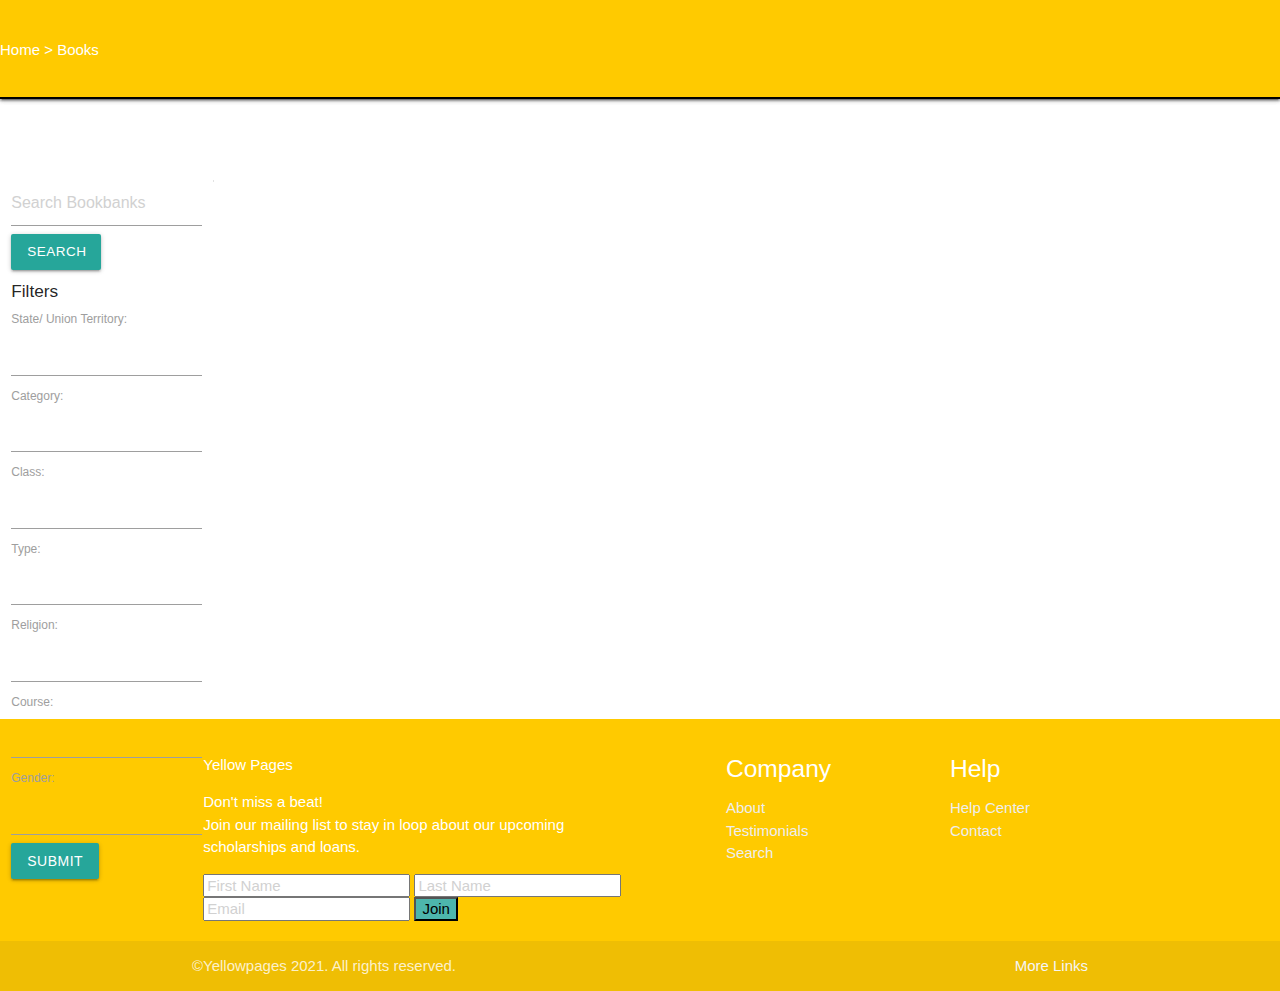
==== Books.html @ cc18e9e2 "added loans, books and ngo pages" ====
<!DOCTYPE html>
<html lang="en">

<head>
    <meta charset="UTF-8">
    <meta http-equiv="X-UA-Compatible" content="IE=edge">
    <meta name="viewport" content="width=device-width, initial-scale=1.0">

    <!-- Compiled and minified CSS -->
    <link rel="stylesheet" href="https://cdnjs.cloudflare.com/ajax/libs/materialize/1.0.0/css/materialize.min.css">
    <!--Import Google Icon Font-->
    <link href="https://fonts.googleapis.com/icon?family=Material+Icons" rel="stylesheet">
    <!--Import materialize.css-->
    <link type="text/css" rel="stylesheet" href="css/materialize.min.css" media="screen,projection" />

    <link href="CSS/navbar.css" rel="stylesheet">
    <link href="css/footer.css" rel="stylesheet">
    <link href="CSS/breadcrumb.css" rel="stylesheet">
    <link href="CSS/list.css" rel="stylesheet">

    <title>Yellow Pages - Books</title>
</head>

<body>

    <div class="navbar-container">
        <nav>
            <div class="nav-wrapper">
                <a href="#" class="brand-logo">
                    Yellow Pages
                </a>
                <a href="#" data-target="mobile-demo" class="sidenav-trigger"><i class="material-icons">menu</i></a>
                <ul id="nav-mobile" class="right hide-on-med-and-down menu-list">
                    <li><a href="index.html">Home</a></li>
                    <li><a href="Scholarships.html">Scholarships</a></li>
                    <li><a href="Loans.html">Loans</a></li>
                    <li class="active"><a href="Books.html">Books</a></li>
                    <li><a href="NGOs.html">NGOs</a></li>
                    <li><a href="faq.html">Q&A</a></li>
                </ul>
            </div>
        </nav>

        <ul class="sidenav" id="mobile-demo">
            <li class="sidenav-option" style="display: none;"><a href="index.html">Home</a></li>
            <li class="sidenav-option"><a href="index.html">Home</a></li>
            <li class="sidenav-option"><a href="Scholarships.html">Scholarships</a></li>
            <li class="sidenav-option"><a href="loans.html">Loans</a></li>
            <li class="sidenav-option active"><a href="Books.html">Books</a></li>
            <li class="sidenav-option"><a href="NGOs.html">NGOs</a></li>
            <li class="sidenav-option"><a href="faq.html">Q&A</a></li>
        </ul>
        <nav class="breadcrumb-container">
            <div class="nav-wrapper breadcrumb-navwrapper">
                <div class="col s12 breadcrumb-content">
                    <a href="index.html">Home</a> >
                    <a href="Books.html">Books</a>
                </div>
            </div>
        </nav>
    </div>

    <div class="card-container" style=" position: relative; top: 20vmin;">
        <div class="row">
            <div class="col l2 m3 hide-on-small-only">
                <form id="search">
                    <div class="form-group">
                        <input type="text" placeholder="Search Bookbanks" id="search-elem">
                    </div>
                    <button class="btn waves-effect waves-light searchbtn" type="submit">Search</button>
                </form>

                <form id="filterForm">
                    <h6>Filters</h6>
                    <label for="state">State/ Union Territory:</label>
                    <input type="text" list="states" name="state" id="state" autocomplete="off"
                        style="font-size: 2vmin;">
                    <datalist id="states"></datalist>

                    <label for="category">Category:</label>
                    <input list="categories" name="category" id="category" autocomplete="off" style="font-size: 2vmin;">
                    <datalist id="categories"></datalist>

                    <label for="class">Class:</label>
                    <input type="text" list="classes" name="class" id="class" autocomplete="off"
                        style="font-size: 2vmin;">
                    <datalist id="classes"></datalist>

                    <label for="type">Type:</label>
                    <input type="text" list="types" name="type" id="type" autocomplete="off" style="font-size: 2vmin;">
                    <datalist id="types"></datalist>

                    <label for="religion">Religion:</label>
                    <input type="text" list="religions" name="religion" id="religion" autocomplete="off"
                        style="font-size: 2vmin;">
                    <datalist id="religions"></datalist>

                    <label for="course">Course:</label>
                    <input type="text" list="courses" name="course" id="course" autocomplete="off"
                        style="font-size: 2vmin;">
                    <datalist id="courses"></datalist>

                    <label for="gender">Gender:</label>
                    <input type="text" list="genders" name="gender" id="gender" autocomplete="off"
                        style="font-size: 2vmin;">
                    <datalist id="genders"></datalist>

                    <button class="btn waves-effect waves-light submitbtn" name="action">Submit</button>

                </form>
            </div>
            <div id="modal-container">
                <ul class="pagination col l10 m9 s12" id="pagination"></ul>
                <div id="modalcont">
                    <!-- <div id="modal1" class="modal">
                        <div class="modal-content">
                            <h4 class="modalh4"></h4>
                            <p>A bunch of text</p>
                        </div>
                        <div class="modal-footer">
                            <a href="#!" class="modal-close waves-effect waves-green btn-flat">Close</a>
                        </div>
                    </div> -->
                </div>

                <div class="row col l10 m9" id="maincontainer">
                    <!-- <div class="col s12 m12 l4">
                        <div class="card">
                            <div class="card-content">
                                <span id="cardtitle" class="card-title black-text"></span>
                                <div class="row" id="content"> 
                                    <img src="" id="cardimg" class="col s4 m4 l4 offset-m4 offset-s4">
                                    <p class="cardaward"></p>
                                </div>
                                <p class="truncate updated"></p>
                                <br>
                                <p id="deadline" class="truncate"></p>
                            </div>
                            <div class="card-action">
                                <a href="">View Details</a>
                            </div>
                        </div>
                    </div> -->
                </div>
            </div>
        </div>
    </div>

    <footer class="page-footer" style="background-color: #ffca00;">
        <div class="container">
            <div class="row">
                <div class="col l6 s12">
                    <p class="white-text foot-head">Yellow Pages</p>
                    <p class="foot-text">
                        <span>Don't miss a beat!</span>
                        <br> Join our mailing list to stay in loop about our upcoming scholarships and loans.
                    </p>
                    <form action="#">
                        <input type="textbox" placeholder="First Name" class="foot-form">
                        <input type="textbox" placeholder="Last Name" class="foot-form">
                        <input type="textbox" placeholder="Email" class="foot-form">
                        <input type="submit" value="Join" class="foot-form-submit teal lighten-2">
                    </form>

                </div>
                <div class="col l2 offset-l1 s6 foot-link">
                    <h5 class="white-text">Company</h5>
                    <ul>
                        <li><a class="grey-text text-lighten-3" href="#!">About</a></li>
                        <li><a class="grey-text text-lighten-3" href="#!">Testimonials</a></li>
                        <li><a class="grey-text text-lighten-3" href="#!">Search</a></li>
                    </ul>
                </div>
                <div class="col l2 offset-l1 s6 foot-link">
                    <h5 class="white-text">Help</h5>
                    <ul>
                        <li><a class="grey-text text-lighten-3" href="#!">Help Center</a></li>
                        <li><a class="grey-text text-lighten-3" href="#!">Contact</a></li>
                    </ul>
                </div>
            </div>
        </div>
        <div class="footer-copyright">
            <div class="container">
                ©Yellowpages 2021. All rights reserved.
                <a class="grey-text text-lighten-4 right" href="#!">More Links</a>
            </div>
        </div>
    </footer>

    <script src="https://cdnjs.cloudflare.com/ajax/libs/materialize/1.0.0/js/materialize.min.js"></script>

    <script src="js/navbar.js"></script>
    <script src="js/Books.js"></script>

</body>

</html>
---- CSS/navbar.css ----
.brand-logo {
    margin-left: 3vmin;
    font-weight: bold;
}

nav {
    height: 11vmin;
    line-height: 11vmin;
    width: 100%;
    position: fixed;
    top: 0;
    z-index: 100;
}

.nav-wrapper {
    background-color: #ffca00;
    border-bottom: 0.3vmin solid black;
}

.menu-list li a {
    color: rgb(0, 0, 0);
}

.active{
    font-weight: bold;
}

@media only screen and (max-width: 414px) {
    .brand-logo {
        font-size: 10vmin;
    }
}
---- CSS/list.css ----
#maincontainer {
    border-left: 0.2vmin solid rgb(226, 226, 226);
}

.card-content {
    text-align: center;
}

.cardtitle {
    padding-bottom: 1vmin;
    margin-bottom: 3vmin;
    border-bottom: 0.2vmin solid rgb(226, 226, 226);
    line-height: 3.7vmin;
}

.cardimg {
    height: 7vmin;
    width: 7vmin;
    margin-bottom: 2vmin;
    margin-right: 4vmin;
}

.cardaward {
    height: 9vmin;
    line-height: 3.5vmin;
    border: 0.2vmin solid rgb(226, 226, 226);
    border-radius: 1vmin;
    padding: 1vmin;
    display: -webkit-box;
    -webkit-box-orient: vertical;
    -webkit-line-clamp: 2;
    overflow: hidden;
}

.updated, .deadline {
    width: 100%;
    height: auto;
    padding: 2vmin;
    border: 0.2vmin solid rgb(226, 226, 226);
    border-radius: 1vmin;
}

.card-action{
    text-align: center;
}

.pagination{
    margin: 0 !important;
    padding: 2vmin;
    border-left: 0.2vmin solid rgb(226, 226, 226);
}

.pagebtn{
    background-color: #ffca00;
    margin: 0.5vmin;
    position: relative;
    left: 50%;
    transform: translate(-50%);
}

.searchbtn{
    height: 4vmin;
    width: 10vmin;
    font-size: 1.5vmin;
    line-height: 4vmin;
}
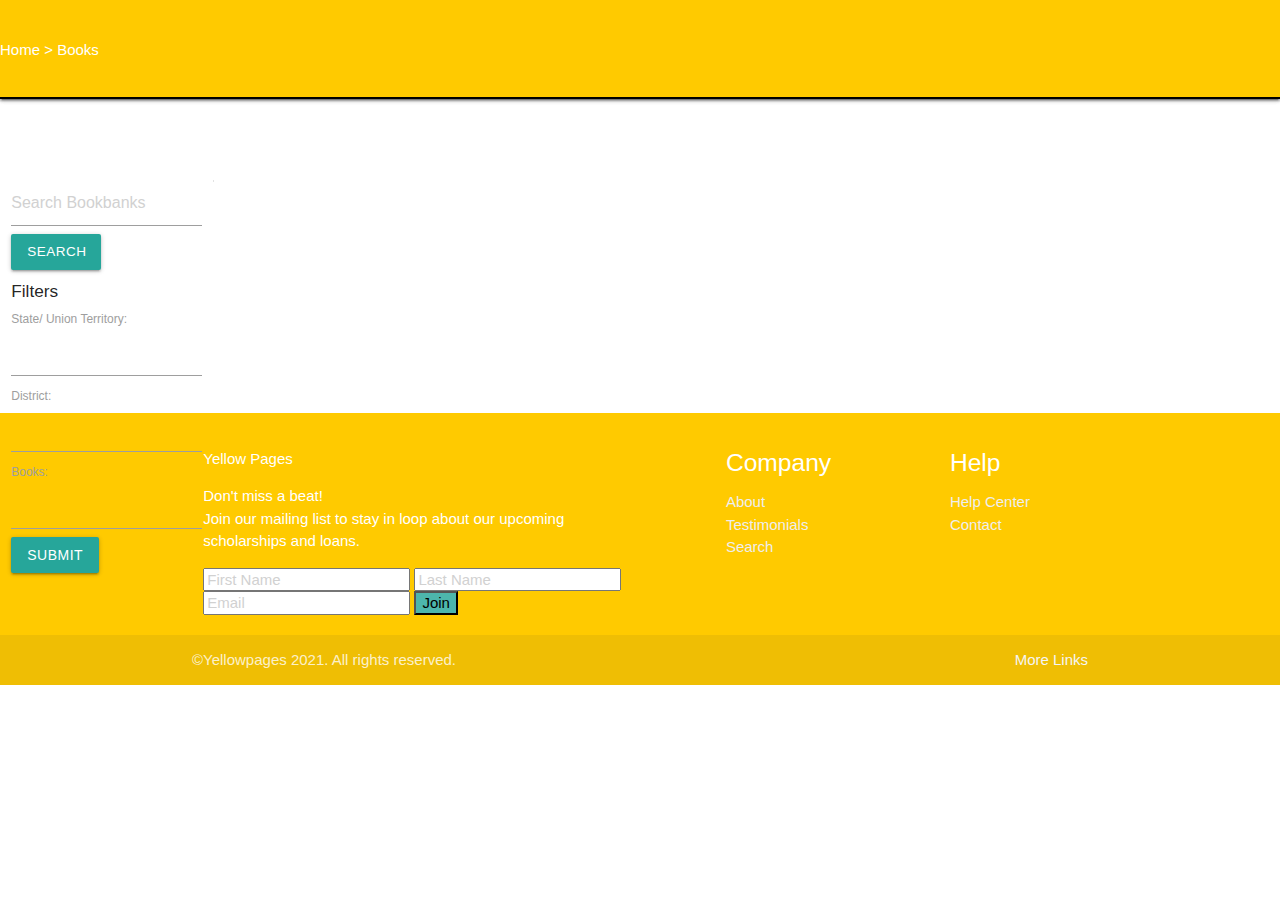
==== commit 273626c0: "added modals" ====
--- a/Books.html
+++ b/Books.html
@@ -77,33 +77,14 @@
                         style="font-size: 2vmin;">
                     <datalist id="states"></datalist>
 
-                    <label for="category">Category:</label>
-                    <input list="categories" name="category" id="category" autocomplete="off" style="font-size: 2vmin;">
-                    <datalist id="categories"></datalist>
+                    <label for="district">District:</label>
+                    <input type="text" list="districts" name="district" id="district" autocomplete="off" style="font-size: 2vmin;">
+                    <datalist id="districts"></datalist>
 
-                    <label for="class">Class:</label>
-                    <input type="text" list="classes" name="class" id="class" autocomplete="off"
+                    <label for="book">Books:</label>
+                    <input type="text" list="books" name="book" id="book" autocomplete="off"
                         style="font-size: 2vmin;">
-                    <datalist id="classes"></datalist>
-
-                    <label for="type">Type:</label>
-                    <input type="text" list="types" name="type" id="type" autocomplete="off" style="font-size: 2vmin;">
-                    <datalist id="types"></datalist>
-
-                    <label for="religion">Religion:</label>
-                    <input type="text" list="religions" name="religion" id="religion" autocomplete="off"
-                        style="font-size: 2vmin;">
-                    <datalist id="religions"></datalist>
-
-                    <label for="course">Course:</label>
-                    <input type="text" list="courses" name="course" id="course" autocomplete="off"
-                        style="font-size: 2vmin;">
-                    <datalist id="courses"></datalist>
-
-                    <label for="gender">Gender:</label>
-                    <input type="text" list="genders" name="gender" id="gender" autocomplete="off"
-                        style="font-size: 2vmin;">
-                    <datalist id="genders"></datalist>
+                    <datalist id="books"></datalist>
 
                     <button class="btn waves-effect waves-light submitbtn" name="action">Submit</button>
 
@@ -111,16 +92,14 @@
             </div>
             <div id="modal-container">
                 <ul class="pagination col l10 m9 s12" id="pagination"></ul>
-                <div id="modalcont">
-                    <!-- <div id="modal1" class="modal">
-                        <div class="modal-content">
-                            <h4 class="modalh4"></h4>
-                            <p>A bunch of text</p>
-                        </div>
-                        <div class="modal-footer">
-                            <a href="#!" class="modal-close waves-effect waves-green btn-flat">Close</a>
-                        </div>
-                    </div> -->
+                <div class="modal modal-fixed-footer">
+                    <div class="modal-content ">
+                        <h4 class="modal-title"></h4>
+                        <p class="modal-body"></p>
+                    </div>
+                    <div class="modal-footer">
+                        <button id="btnClose" class="modal-close waves-effect waves-green btn-flat">Close</button>
+                    </div>
                 </div>
 
                 <div class="row col l10 m9" id="maincontainer">
--- a/CSS/list.css
+++ b/CSS/list.css
@@ -40,17 +40,17 @@
     border-radius: 1vmin;
 }
 
-.card-action{
+.card-action {
     text-align: center;
 }
 
-.pagination{
+.pagination {
     margin: 0 !important;
     padding: 2vmin;
     border-left: 0.2vmin solid rgb(226, 226, 226);
 }
 
-.pagebtn{
+.pagebtn {
     background-color: #ffca00;
     margin: 0.5vmin;
     position: relative;
@@ -58,9 +58,22 @@
     transform: translate(-50%);
 }
 
-.searchbtn{
+.searchbtn {
     height: 4vmin;
     width: 10vmin;
     font-size: 1.5vmin;
     line-height: 4vmin;
+}
+
+.modal {
+    position: fixed;
+    display: flex;
+    z-index: -1;
+    visibility: hidden;
+    transition: all .2s linear;
+}
+
+.modal-show {
+    z-index: 100;
+    visibility: visible;
 }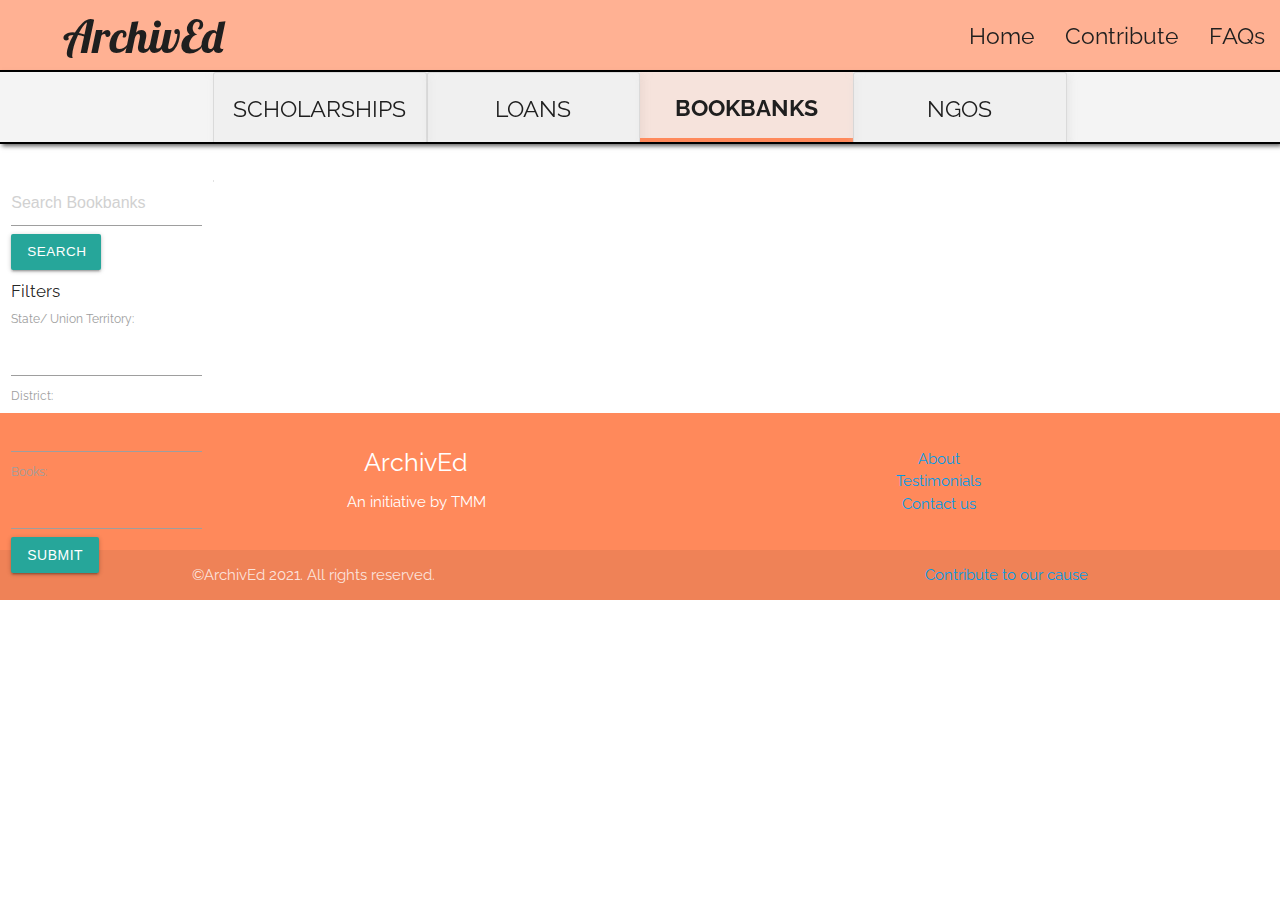
==== commit 535853dd: "changed navbar, footer and theme" ====
--- a/Books.html
+++ b/Books.html
@@ -10,8 +10,9 @@
     <link rel="stylesheet" href="https://cdnjs.cloudflare.com/ajax/libs/materialize/1.0.0/css/materialize.min.css">
     <!--Import Google Icon Font-->
     <link href="https://fonts.googleapis.com/icon?family=Material+Icons" rel="stylesheet">
-    <!--Import materialize.css-->
-    <link type="text/css" rel="stylesheet" href="css/materialize.min.css" media="screen,projection" />
+
+    <link href='https://fonts.googleapis.com/css?family=Lobster' rel='stylesheet'>
+    <link href='https://fonts.googleapis.com/css?family=Raleway' rel='stylesheet'>
 
     <link href="CSS/navbar.css" rel="stylesheet">
     <link href="css/footer.css" rel="stylesheet">
@@ -26,36 +27,24 @@
     <div class="navbar-container">
         <nav>
             <div class="nav-wrapper">
-                <a href="#" class="brand-logo">
-                    Yellow Pages
+                <a href="#" class="left brand-logo">
+                    ArchivEd
                 </a>
-                <a href="#" data-target="mobile-demo" class="sidenav-trigger"><i class="material-icons">menu</i></a>
-                <ul id="nav-mobile" class="right hide-on-med-and-down menu-list">
+                <ul id="nav-mobile" class="right menu-list">
                     <li><a href="index.html">Home</a></li>
-                    <li><a href="Scholarships.html">Scholarships</a></li>
-                    <li><a href="Loans.html">Loans</a></li>
-                    <li class="active"><a href="Books.html">Books</a></li>
-                    <li><a href="NGOs.html">NGOs</a></li>
-                    <li><a href="faq.html">Q&A</a></li>
+                    <li><a href="crowdsourcing.html">Contribute</a></li>
+                    <li><a href="faq.html">FAQs</a></li>
                 </ul>
             </div>
-        </nav>
-
-        <ul class="sidenav" id="mobile-demo">
-            <li class="sidenav-option" style="display: none;"><a href="index.html">Home</a></li>
-            <li class="sidenav-option"><a href="index.html">Home</a></li>
-            <li class="sidenav-option"><a href="Scholarships.html">Scholarships</a></li>
-            <li class="sidenav-option"><a href="loans.html">Loans</a></li>
-            <li class="sidenav-option active"><a href="Books.html">Books</a></li>
-            <li class="sidenav-option"><a href="NGOs.html">NGOs</a></li>
-            <li class="sidenav-option"><a href="faq.html">Q&A</a></li>
-        </ul>
-        <nav class="breadcrumb-container">
-            <div class="nav-wrapper breadcrumb-navwrapper">
-                <div class="col s12 breadcrumb-content">
-                    <a href="index.html">Home</a> >
-                    <a href="Books.html">Books</a>
-                </div>
+            <div class="nav-content">
+                <ul class="tabs row">
+                    <li class="tab col l2 s0"></li>
+                    <li class="tab col l2 s3"><a href="Scholarships.html">Scholarships</a></li>
+                    <li class="tab col l2 s3"><a href="loans.html">Loans</a></li>
+                    <li class="tab col l2 s3 active"><a href="Books.html">Bookbanks</a></li>
+                    <li class="tab col l2 s3"><a href="NGOs.html">NGOs</a></li>
+                    <li class="tab col l2 s0"></li>
+                </ul>
             </div>
         </nav>
     </div>
@@ -125,44 +114,28 @@
         </div>
     </div>
 
-    <footer class="page-footer" style="background-color: #ffca00;">
+    <footer class="page-footer" style="background-color: #ff895b;">
         <div class="container">
             <div class="row">
-                <div class="col l6 s12">
-                    <p class="white-text foot-head">Yellow Pages</p>
+                <div class="col l6 s12 leftcontent center">
+                    <h5 class="foot-head">ArchivEd</h5>
                     <p class="foot-text">
-                        <span>Don't miss a beat!</span>
-                        <br> Join our mailing list to stay in loop about our upcoming scholarships and loans.
+                        An initiative by TMM
                     </p>
-                    <form action="#">
-                        <input type="textbox" placeholder="First Name" class="foot-form">
-                        <input type="textbox" placeholder="Last Name" class="foot-form">
-                        <input type="textbox" placeholder="Email" class="foot-form">
-                        <input type="submit" value="Join" class="foot-form-submit teal lighten-2">
-                    </form>
-
                 </div>
-                <div class="col l2 offset-l1 s6 foot-link">
-                    <h5 class="white-text">Company</h5>
+                <div class="col l4 offset-l2 s12 foot-link center">
                     <ul>
-                        <li><a class="grey-text text-lighten-3" href="#!">About</a></li>
-                        <li><a class="grey-text text-lighten-3" href="#!">Testimonials</a></li>
-                        <li><a class="grey-text text-lighten-3" href="#!">Search</a></li>
-                    </ul>
-                </div>
-                <div class="col l2 offset-l1 s6 foot-link">
-                    <h5 class="white-text">Help</h5>
-                    <ul>
-                        <li><a class="grey-text text-lighten-3" href="#!">Help Center</a></li>
-                        <li><a class="grey-text text-lighten-3" href="#!">Contact</a></li>
+                        <li><a href="#!">About</a></li>
+                        <li><a href="#!">Testimonials</a></li>
+                        <li><a href="#!">Contact us</a></li>
                     </ul>
                 </div>
             </div>
         </div>
         <div class="footer-copyright">
             <div class="container">
-                ©Yellowpages 2021. All rights reserved.
-                <a class="grey-text text-lighten-4 right" href="#!">More Links</a>
+                ©ArchivEd 2021. All rights reserved.
+                <a class="right" href="crowdsourcing.html">Contribute to our cause</a>
             </div>
         </div>
     </footer>
--- a/CSS/navbar.css
+++ b/CSS/navbar.css
@@ -1,32 +1,77 @@
+*{
+    font-family: 'Raleway';
+}
+
 .brand-logo {
-    margin-left: 3vmin;
-    font-weight: bold;
+    margin-left: 7vmin;
+    font-size: 5vmin !important;
+    font-family: Lobster;
+    color: #1f1f1f !important;
 }
 
 nav {
-    height: 11vmin;
-    line-height: 11vmin;
+    height: 8vmin;
+    line-height: 8vmin;
     width: 100%;
     position: fixed;
     top: 0;
     z-index: 100;
+    background-color: #ff895ba8 !important;
+    box-shadow: none;
+}
+
+.tabs{
+    position: fixed;
+    top: 8vmin;
+    height: 8vmin;
+    margin: 0 !important;
+    padding: 0 !important;
+    background-color: #eeeeeea8 !important;
+    border-bottom: 0.3vmin solid rgb(0, 0, 0);
+    box-shadow: 0.2vmin 0.2vmin 0.5vmin rgba(0, 0, 0, 0.637);
+}
+
+.tabs li{
+    height: 8vmin !important;
+}
+
+.tabs li.active{
+    background-color: #ff895b28 !important;
+    border-bottom: 0.7vmin solid #ff895b !important;
+}
+
+.tabs li.active a{
+    background: none;
+    border: none;
+}
+
+.tab a{
+    height: 8vmin !important;
+    background-color: #ececec8a;
+    border: 0.2vmin solid #c5c5c588;
+    border-radius: 0.3vmin;
+    box-shadow: 0.3vmin 0.3vmin 1vmin rgba(221, 221, 221, 0.548);
+    color: #1f1f1f !important;
+    padding: 0 !important;
+    margin: 0 !important;
+    text-align: center !important;
+    font-size: 2.5vmin !important;
+    line-height: 8vmin !important;
+}
+
+.tabs li a:hover{
+    background-color: #ff895b28 !important;
 }
 
 .nav-wrapper {
-    background-color: #ffca00;
-    border-bottom: 0.3vmin solid black;
+    border-bottom: 0.3vmin solid #000000;
 }
 
 .menu-list li a {
-    color: rgb(0, 0, 0);
+    font-size: 2.5vmin;
+    color: #1f1f1f;
 }
 
 .active{
     font-weight: bold;
-}
-
-@media only screen and (max-width: 414px) {
-    .brand-logo {
-        font-size: 10vmin;
-    }
 }--- a/CSS/list.css
+++ b/CSS/list.css
@@ -51,7 +51,7 @@
 }
 
 .pagebtn {
-    background-color: #ffca00;
+    background-color: #ff895b;
     margin: 0.5vmin;
     position: relative;
     left: 50%;
@@ -76,4 +76,8 @@
 .modal-show {
     z-index: 100;
     visibility: visible;
+}
+
+.modal-trigger{
+    color: #ff895b !important;
 }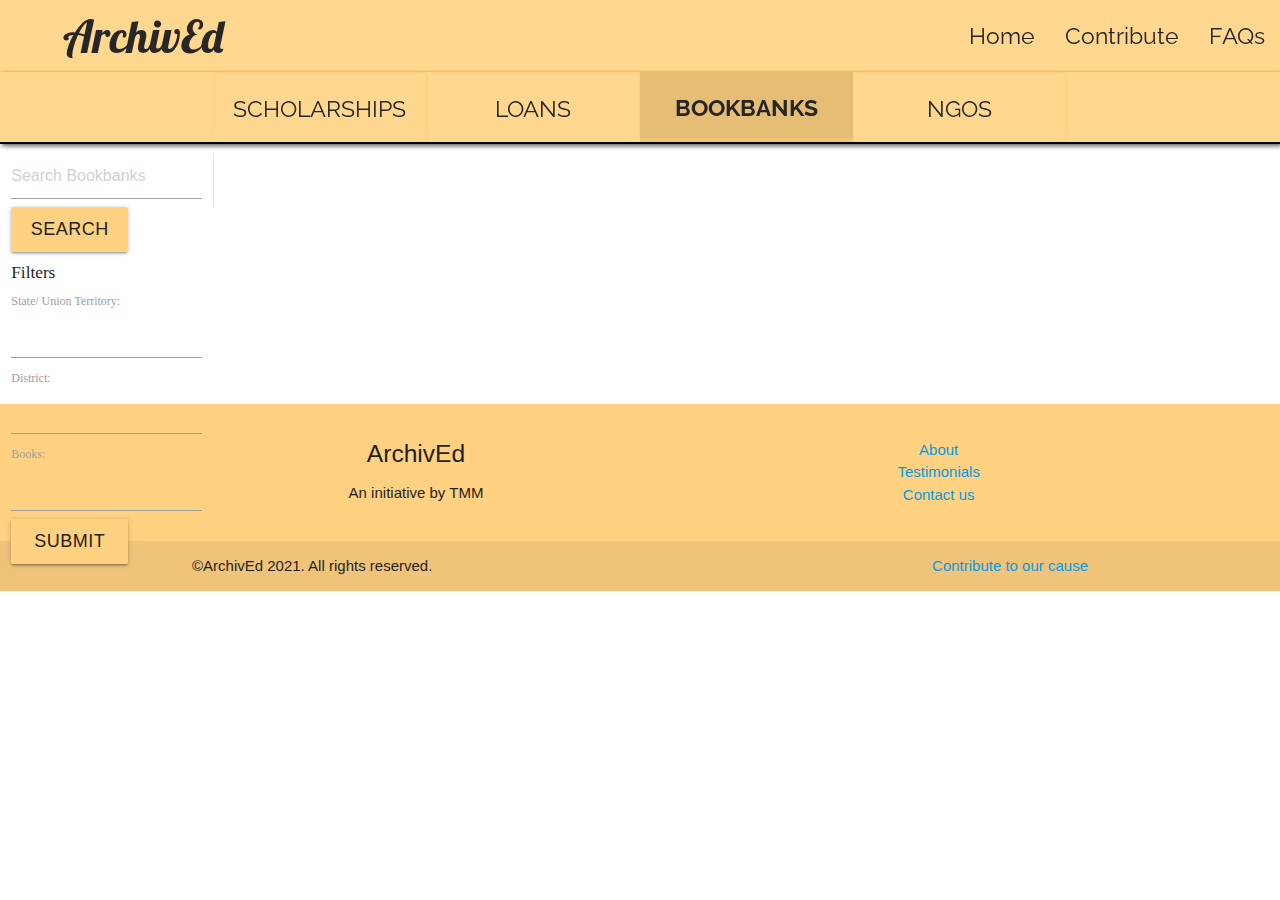
==== commit 78a688f9: "changed theme" ====
--- a/Books.html
+++ b/Books.html
@@ -27,7 +27,7 @@
     <div class="navbar-container">
         <nav>
             <div class="nav-wrapper">
-                <a href="#" class="left brand-logo">
+                <a href="index.html" class="left brand-logo">
                     ArchivEd
                 </a>
                 <ul id="nav-mobile" class="right menu-list">
@@ -114,7 +114,7 @@
         </div>
     </div>
 
-    <footer class="page-footer" style="background-color: #ff895b;">
+    <footer class="page-footer" style="background-color: #ffd180;">
         <div class="container">
             <div class="row">
                 <div class="col l6 s12 leftcontent center">
--- a/CSS/navbar.css
+++ b/CSS/navbar.css
@@ -1,12 +1,8 @@
-*{
-    font-family: 'Raleway';
-}
-
 .brand-logo {
     margin-left: 7vmin;
     font-size: 5vmin !important;
     font-family: Lobster;
-    color: #1f1f1f !important;
+    color: #272727 !important;
 }
 
 nav {
@@ -16,8 +12,9 @@
     position: fixed;
     top: 0;
     z-index: 100;
-    background-color: #ff895ba8 !important;
+    background-color: #ffd180e0 !important;
     box-shadow: none;
+    font-family: 'Raleway' !important;
 }
 
 .tabs{
@@ -26,8 +23,8 @@
     height: 8vmin;
     margin: 0 !important;
     padding: 0 !important;
-    background-color: #eeeeeea8 !important;
-    border-bottom: 0.3vmin solid rgb(0, 0, 0);
+    background-color: #ffd180e0 !important;
+    border-bottom: 0.3vmin solid #000000;
     box-shadow: 0.2vmin 0.2vmin 0.5vmin rgba(0, 0, 0, 0.637);
 }
 
@@ -36,8 +33,8 @@
 }
 
 .tabs li.active{
-    background-color: #ff895b28 !important;
-    border-bottom: 0.7vmin solid #ff895b !important;
+    background-color: #e2b972e0 !important;
+    border-bottom: 0.7vmin solid #f0c479 !important;
 }
 
 .tabs li.active a{
@@ -47,11 +44,10 @@
 
 .tab a{
     height: 8vmin !important;
-    background-color: #ececec8a;
-    border: 0.2vmin solid #c5c5c588;
+    background-color: transparent;
+    border: 0.1vmin solid #ffd180;
     border-radius: 0.3vmin;
-    box-shadow: 0.3vmin 0.3vmin 1vmin rgba(221, 221, 221, 0.548);
-    color: #1f1f1f !important;
+    color: #252525 !important;
     padding: 0 !important;
     margin: 0 !important;
     text-align: center !important;
@@ -60,18 +56,22 @@
 }
 
 .tabs li a:hover{
-    background-color: #ff895b28 !important;
+    background-color: #f0c479e0 !important;
 }
 
 .nav-wrapper {
-    border-bottom: 0.3vmin solid #000000;
+    border-bottom: 0.3vmin solid #ffd180c2;
 }
 
 .menu-list li a {
     font-size: 2.5vmin;
-    color: #1f1f1f;
+    color: #252525;
 }
 
 .active{
     font-weight: bold;
+}
+
+.tabs .row::after{
+    display: none;
 }--- a/CSS/list.css
+++ b/CSS/list.css
@@ -1,16 +1,37 @@
+*{
+    color: #1f1f1f;
+}
+
+.card-container{
+    margin-top: -3vmin !important;
+    font-family: Poppins;
+}
+
 #maincontainer {
     border-left: 0.2vmin solid rgb(226, 226, 226);
+    padding-top: 3vmin;
 }
 
 .card-content {
     text-align: center;
+    padding: 0 !important;
+    position: relative;
+    text-transform: capitalize;
 }
 
 .cardtitle {
-    padding-bottom: 1vmin;
+    padding: 2vmin;
     margin-bottom: 3vmin;
     border-bottom: 0.2vmin solid rgb(226, 226, 226);
     line-height: 3.7vmin;
+    font-size: 2.5vmin;
+    font-family: Raleway;
+    background-color: #ffd180;
+    text-transform: capitalize;
+}
+
+.contentrow{
+    margin: 0 !important;
 }
 
 .cardimg {
@@ -21,15 +42,12 @@
 }
 
 .cardaward {
-    height: 9vmin;
-    line-height: 3.5vmin;
+    width: 100%;
+    height: auto;
+    padding: 2vmin;
+    font-size: 2.5vmin;
     border: 0.2vmin solid rgb(226, 226, 226);
     border-radius: 1vmin;
-    padding: 1vmin;
-    display: -webkit-box;
-    -webkit-box-orient: vertical;
-    -webkit-line-clamp: 2;
-    overflow: hidden;
 }
 
 .updated, .deadline {
@@ -46,23 +64,35 @@
 
 .pagination {
     margin: 0 !important;
-    padding: 2vmin;
+    padding-top: 3vmin !important;
     border-left: 0.2vmin solid rgb(226, 226, 226);
 }
 
 .pagebtn {
-    background-color: #ff895b;
-    margin: 0.5vmin;
+    background-color: #ffd180;
+    width: 5vmin;
+    margin-left: 0.5vmin;
+    margin-right: 0.5vmin;
     position: relative;
     left: 50%;
     transform: translate(-50%);
 }
 
 .searchbtn {
-    height: 4vmin;
-    width: 10vmin;
-    font-size: 1.5vmin;
-    line-height: 4vmin;
+    height: 5vmin;
+    width: 13vmin;
+    font-size: 2vmin;
+    line-height: 5vmin;
+    background-color: #ffd180;
+    color: #1f1f1f;
+}
+
+.searchbtn:hover{
+    background-color: #e2b973;
+}
+
+.searchbtn:focus{
+    background-color: #e2b973;
 }
 
 .modal {
@@ -79,5 +109,22 @@
 }
 
 .modal-trigger{
-    color: #ff895b !important;
+    color: #ffd180 !important;
+}
+
+.submitbtn{
+    height: 5vmin;
+    width: 13vmin;
+    font-size: 2vmin;
+    line-height: 5vmin;
+    background-color: #ffd180;
+    color: #1f1f1f;
+}
+
+.submitbtn:hover{
+    background-color: #e2b973;
+}
+
+.submitbtn:focus{
+    background-color: #e2b973;
 }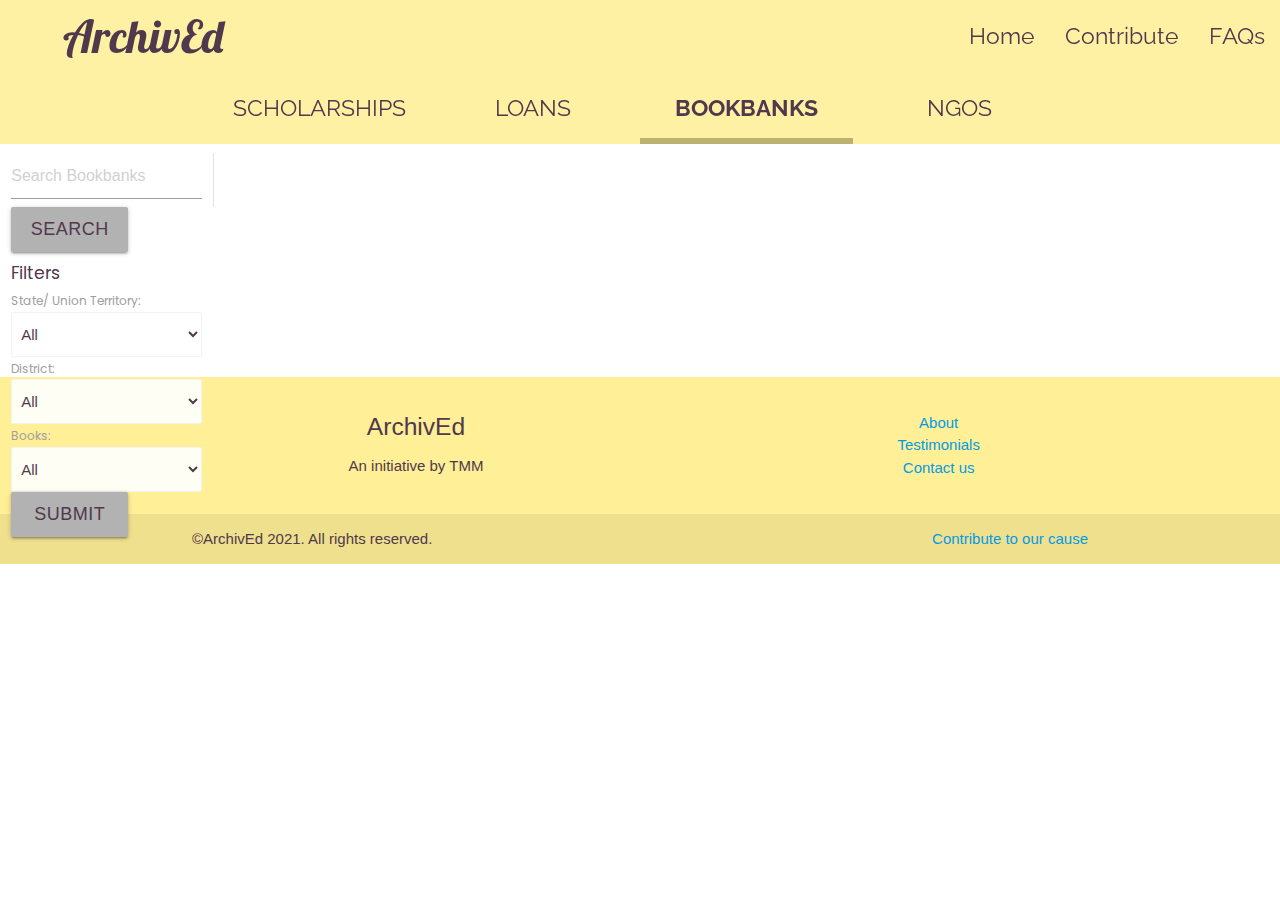
==== commit 2c92be7e: "basic ui changes" ====
--- a/Books.html
+++ b/Books.html
@@ -13,6 +13,7 @@
 
     <link href='https://fonts.googleapis.com/css?family=Lobster' rel='stylesheet'>
     <link href='https://fonts.googleapis.com/css?family=Raleway' rel='stylesheet'>
+    <link href='https://fonts.googleapis.com/css?family=Poppins' rel='stylesheet'>
 
     <link href="CSS/navbar.css" rel="stylesheet">
     <link href="css/footer.css" rel="stylesheet">
@@ -62,18 +63,19 @@
                 <form id="filterForm">
                     <h6>Filters</h6>
                     <label for="state">State/ Union Territory:</label>
-                    <input type="text" list="states" name="state" id="state" autocomplete="off"
-                        style="font-size: 2vmin;">
-                    <datalist id="states"></datalist>
+                    <select id="states">
+                        <option value="" selected>All</option>
+                    </select>
 
                     <label for="district">District:</label>
-                    <input type="text" list="districts" name="district" id="district" autocomplete="off" style="font-size: 2vmin;">
-                    <datalist id="districts"></datalist>
+                    <select id="districts">
+                        <option value="" selected>All</option>
+                    </select>
 
                     <label for="book">Books:</label>
-                    <input type="text" list="books" name="book" id="book" autocomplete="off"
-                        style="font-size: 2vmin;">
-                    <datalist id="books"></datalist>
+                    <select id="books">
+                        <option value="" selected>All</option>
+                    </select>
 
                     <button class="btn waves-effect waves-light submitbtn" name="action">Submit</button>
 
@@ -114,7 +116,7 @@
         </div>
     </div>
 
-    <footer class="page-footer" style="background-color: #ffd180;">
+    <footer class="page-footer" style="background-color: #ffef96;">
         <div class="container">
             <div class="row">
                 <div class="col l6 s12 leftcontent center">
--- a/CSS/navbar.css
+++ b/CSS/navbar.css
@@ -2,7 +2,7 @@
     margin-left: 7vmin;
     font-size: 5vmin !important;
     font-family: Lobster;
-    color: #272727 !important;
+    color: #50394c !important;
 }
 
 nav {
@@ -12,7 +12,7 @@
     position: fixed;
     top: 0;
     z-index: 100;
-    background-color: #ffd180e0 !important;
+    background-color: #ffef96e0 !important;
     box-shadow: none;
     font-family: 'Raleway' !important;
 }
@@ -23,9 +23,7 @@
     height: 8vmin;
     margin: 0 !important;
     padding: 0 !important;
-    background-color: #ffd180e0 !important;
-    border-bottom: 0.3vmin solid #000000;
-    box-shadow: 0.2vmin 0.2vmin 0.5vmin rgba(0, 0, 0, 0.637);
+    background-color: #ffef96e0 !important;
 }
 
 .tabs li{
@@ -33,21 +31,21 @@
 }
 
 .tabs li.active{
-    background-color: #e2b972e0 !important;
-    border-bottom: 0.7vmin solid #f0c479 !important;
+    background-color: transparent !important;
+    border-bottom: 0.7vmin solid #bdb16f !important;
 }
 
 .tabs li.active a{
     background: none;
     border: none;
+    color: #50394c !important;
 }
 
 .tab a{
     height: 8vmin !important;
     background-color: transparent;
-    border: 0.1vmin solid #ffd180;
     border-radius: 0.3vmin;
-    color: #252525 !important;
+    color: #50394c !important;
     padding: 0 !important;
     margin: 0 !important;
     text-align: center !important;
@@ -56,16 +54,16 @@
 }
 
 .tabs li a:hover{
-    background-color: #f0c479e0 !important;
+    background-color: #eedf8d !important;
 }
 
 .nav-wrapper {
-    border-bottom: 0.3vmin solid #ffd180c2;
+    border-bottom: none;
 }
 
 .menu-list li a {
     font-size: 2.5vmin;
-    color: #252525;
+    color: #50394c;
 }
 
 .active{
--- a/CSS/list.css
+++ b/CSS/list.css
@@ -1,5 +1,9 @@
 *{
-    color: #1f1f1f;
+    color: #50394c;
+}
+
+select{
+    display: unset !important;
 }
 
 .card-container{
@@ -13,7 +17,7 @@
 }
 
 .card-content {
-    text-align: center;
+    text-align: left !important;
     padding: 0 !important;
     position: relative;
     text-transform: capitalize;
@@ -22,12 +26,13 @@
 .cardtitle {
     padding: 2vmin;
     margin-bottom: 3vmin;
-    border-bottom: 0.2vmin solid rgb(226, 226, 226);
+    border-bottom: 0.2vmin solid #e2e2e2;
     line-height: 3.7vmin;
     font-size: 2.5vmin;
-    font-family: Raleway;
-    background-color: #ffd180;
-    text-transform: capitalize;
+    font-family: Raleway !important;
+    background-color: #b2b2b2;
+    text-transform: capitalize !important;
+    color: #50394c !important;
 }
 
 .contentrow{
@@ -41,21 +46,20 @@
     margin-right: 4vmin;
 }
 
-.cardaward {
+.cont1 {
     width: 100%;
     height: auto;
-    padding: 2vmin;
+    padding: 0.5vmin !important;
+    padding-left: 2vmin !important;
     font-size: 2.5vmin;
-    border: 0.2vmin solid rgb(226, 226, 226);
-    border-radius: 1vmin;
 }
 
-.updated, .deadline {
+.cont2, .cont3 {
     width: 100%;
     height: auto;
-    padding: 2vmin;
-    border: 0.2vmin solid rgb(226, 226, 226);
-    border-radius: 1vmin;
+    padding: 0.5vmin;
+    padding-left: 2vmin;
+    font-size: 2.5vmin;
 }
 
 .card-action {
@@ -69,7 +73,7 @@
 }
 
 .pagebtn {
-    background-color: #ffd180;
+    background-color: #b2b2b2;
     width: 5vmin;
     margin-left: 0.5vmin;
     margin-right: 0.5vmin;
@@ -78,21 +82,29 @@
     transform: translate(-50%);
 }
 
+.pagebtn a{
+    color: #50394c !important;
+}
+
+.pagebtn:active{
+    background-color: #ffef96 !important;
+}
+
 .searchbtn {
     height: 5vmin;
     width: 13vmin;
     font-size: 2vmin;
     line-height: 5vmin;
-    background-color: #ffd180;
-    color: #1f1f1f;
+    background-color: #b2b2b2;
+    color: #50394c;
 }
 
 .searchbtn:hover{
-    background-color: #e2b973;
+    background-color: #b2b2b2;
 }
 
 .searchbtn:focus{
-    background-color: #e2b973;
+    background-color: #b2b2b2;
 }
 
 .modal {
@@ -109,7 +121,7 @@
 }
 
 .modal-trigger{
-    color: #ffd180 !important;
+    color: #b2b2b2 !important;
 }
 
 .submitbtn{
@@ -117,14 +129,18 @@
     width: 13vmin;
     font-size: 2vmin;
     line-height: 5vmin;
-    background-color: #ffd180;
-    color: #1f1f1f;
+    background-color: #b2b2b2;
+    color: #50394c;
 }
 
 .submitbtn:hover{
-    background-color: #e2b973;
+    background-color: #b2b2b2;
 }
 
 .submitbtn:focus{
-    background-color: #e2b973;
+    background-color: #b2b2b2;
+}
+
+.pagebtnactive{
+    background-color: #b2b2b2;
 }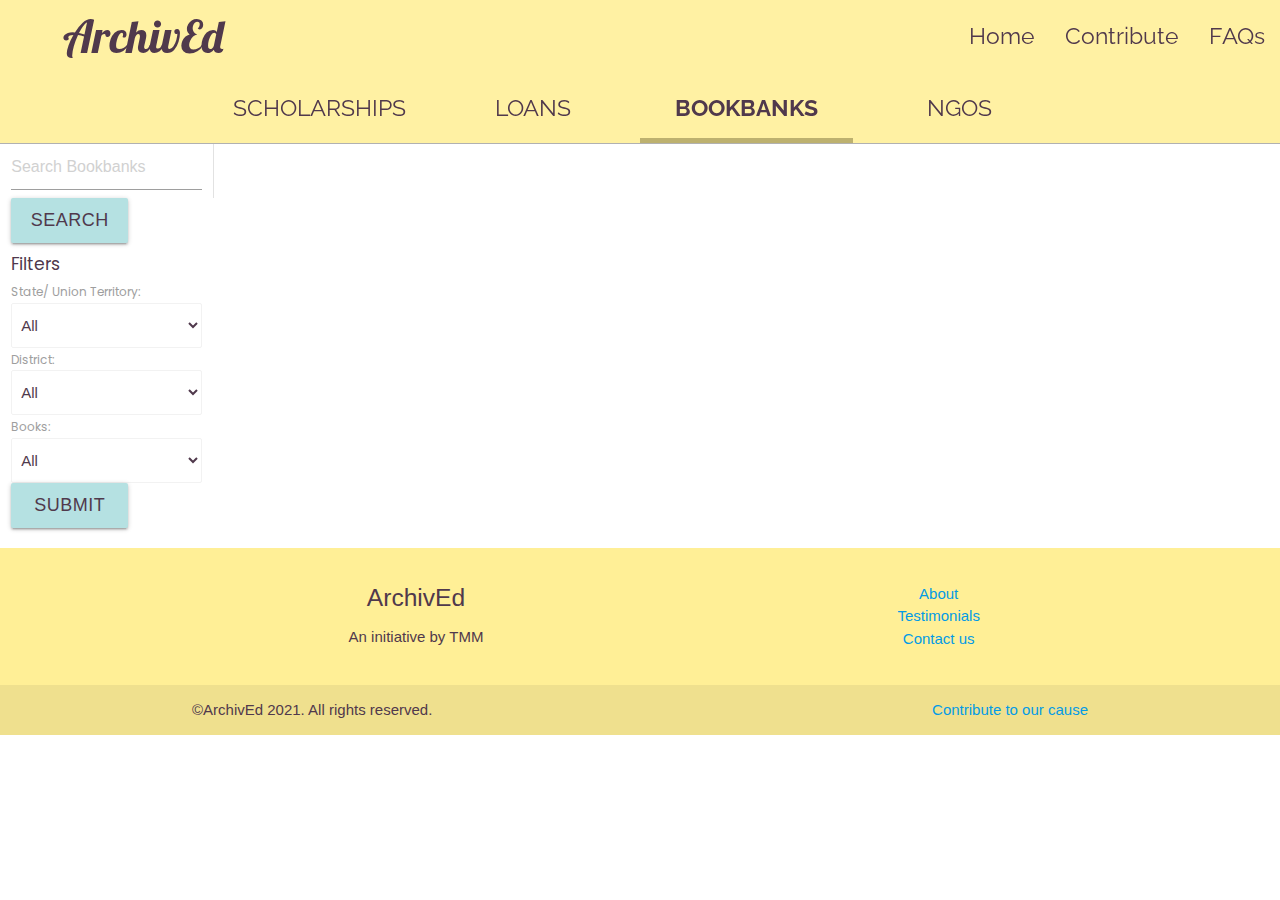
==== commit c42ebcd0: "changed crowdsourcing form" ====
--- a/Books.html
+++ b/Books.html
@@ -17,7 +17,6 @@
 
     <link href="CSS/navbar.css" rel="stylesheet">
     <link href="css/footer.css" rel="stylesheet">
-    <link href="CSS/breadcrumb.css" rel="stylesheet">
     <link href="CSS/list.css" rel="stylesheet">
 
     <title>Yellow Pages - Books</title>
@@ -50,7 +49,7 @@
         </nav>
     </div>
 
-    <div class="card-container" style=" position: relative; top: 20vmin;">
+    <div class="card-container">
         <div class="row">
             <div class="col l2 m3 hide-on-small-only">
                 <form id="search">
@@ -144,7 +143,7 @@
 
     <script src="https://cdnjs.cloudflare.com/ajax/libs/materialize/1.0.0/js/materialize.min.js"></script>
 
-    <script src="js/navbar.js"></script>
+
     <script src="js/Books.js"></script>
 
 </body>
--- a/CSS/navbar.css
+++ b/CSS/navbar.css
@@ -24,6 +24,7 @@
     margin: 0 !important;
     padding: 0 !important;
     background-color: #ffef96e0 !important;
+    border-bottom: 0.1vmin solid #b1b1b1;
 }
 
 .tabs li{
--- a/CSS/list.css
+++ b/CSS/list.css
@@ -7,7 +7,8 @@
 }
 
 .card-container{
-    margin-top: -3vmin !important;
+    position: relative;
+    margin-top: 16vmin !important;
     font-family: Poppins;
 }
 
@@ -30,7 +31,7 @@
     line-height: 3.7vmin;
     font-size: 2.5vmin;
     font-family: Raleway !important;
-    background-color: #b2b2b2;
+    background-color: #b5e1e2;
     text-transform: capitalize !important;
     color: #50394c !important;
 }
@@ -73,7 +74,7 @@
 }
 
 .pagebtn {
-    background-color: #b2b2b2;
+    background-color: #b5e1e2;
     width: 5vmin;
     margin-left: 0.5vmin;
     margin-right: 0.5vmin;
@@ -95,16 +96,16 @@
     width: 13vmin;
     font-size: 2vmin;
     line-height: 5vmin;
-    background-color: #b2b2b2;
+    background-color: #b5e1e2;
     color: #50394c;
 }
 
 .searchbtn:hover{
-    background-color: #b2b2b2;
+    background-color: #b5e1e2;
 }
 
 .searchbtn:focus{
-    background-color: #b2b2b2;
+    background-color: #b5e1e2;
 }
 
 .modal {
@@ -121,7 +122,7 @@
 }
 
 .modal-trigger{
-    color: #b2b2b2 !important;
+    color: #b5e1e2 !important;
 }
 
 .submitbtn{
@@ -129,18 +130,18 @@
     width: 13vmin;
     font-size: 2vmin;
     line-height: 5vmin;
-    background-color: #b2b2b2;
+    background-color: #b5e1e2;
     color: #50394c;
 }
 
 .submitbtn:hover{
-    background-color: #b2b2b2;
+    background-color: #b5e1e2;
 }
 
 .submitbtn:focus{
-    background-color: #b2b2b2;
+    background-color: #b5e1e2;
 }
 
 .pagebtnactive{
-    background-color: #b2b2b2;
+    background-color: #b5e1e2;
 }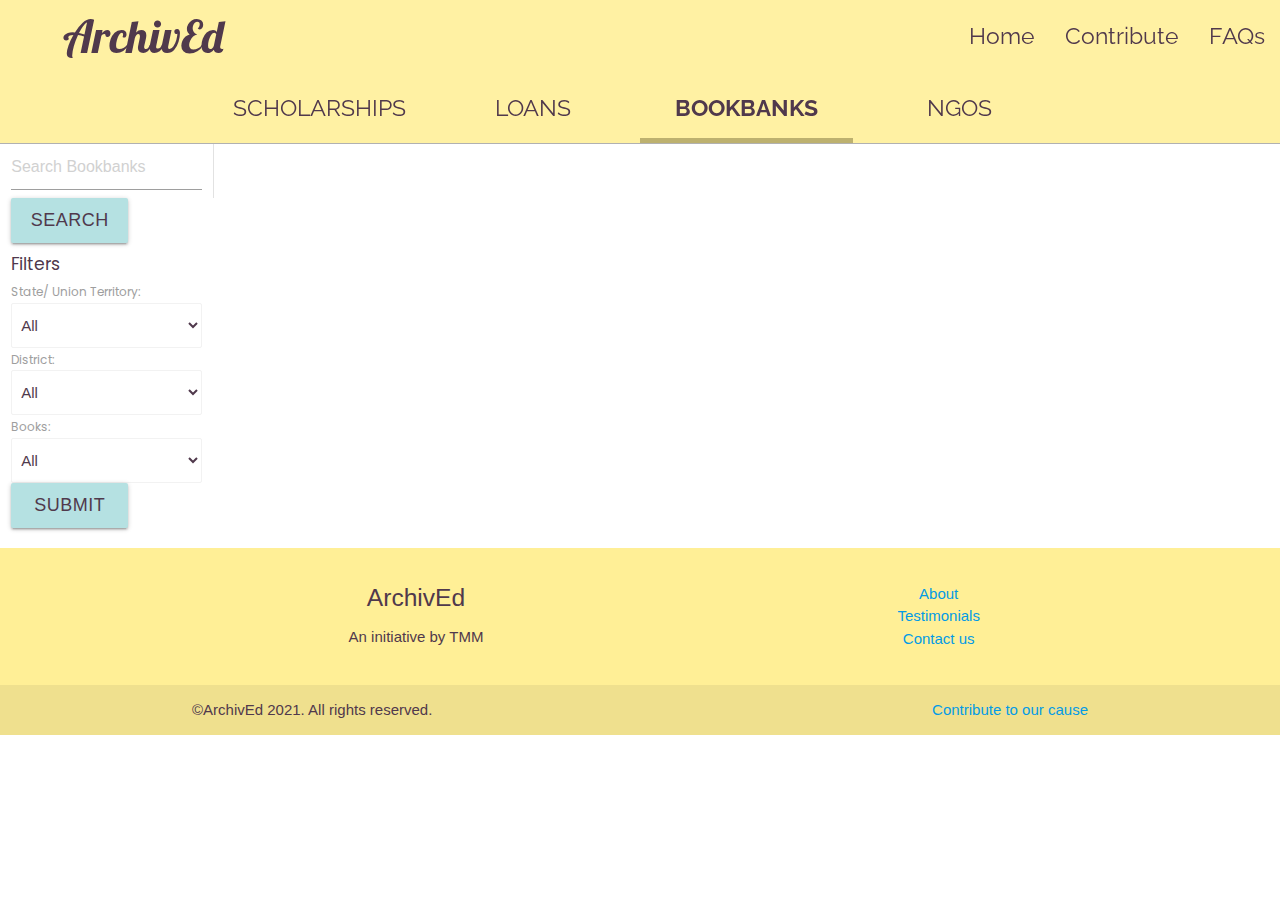
==== commit b0341105: "modified faq page" ====
--- a/Books.html
+++ b/Books.html
@@ -92,7 +92,7 @@
                     </div>
                 </div>
 
-                <div class="row col l10 m9" id="maincontainer">
+                <div class="row col l10 m9 s12" id="maincontainer">
                     <!-- <div class="col s12 m12 l4">
                         <div class="card">
                             <div class="card-content">
--- a/CSS/list.css
+++ b/CSS/list.css
@@ -52,7 +52,7 @@
     height: auto;
     padding: 0.5vmin !important;
     padding-left: 2vmin !important;
-    font-size: 2.5vmin;
+    font-size: 2.3vmin;
 }
 
 .cont2, .cont3 {
@@ -60,11 +60,16 @@
     height: auto;
     padding: 0.5vmin;
     padding-left: 2vmin;
-    font-size: 2.5vmin;
+    font-size: 2.3vmin;
 }
 
 .card-action {
     text-align: center;
+    padding: 2vmin !important;
+}
+
+.card-action a{
+    font-size: 2.5vmin;
 }
 
 .pagination {
@@ -75,12 +80,15 @@
 
 .pagebtn {
     background-color: #b5e1e2;
-    width: 5vmin;
     margin-left: 0.5vmin;
     margin-right: 0.5vmin;
     position: relative;
     left: 50%;
     transform: translate(-50%);
+}
+
+a.pageBtn{
+    width: 5vmin;
 }
 
 .pagebtn a{
@@ -123,6 +131,9 @@
 
 .modal-trigger{
     color: #b5e1e2 !important;
+    font-size: 3vmin;
+    text-align: center;
+    margin: 0 !important;
 }
 
 .submitbtn{
@@ -144,4 +155,10 @@
 
 .pagebtnactive{
     background-color: #b5e1e2;
+}
+
+@media only screen and (max-width: 768px) {
+    a.pageBtn{
+        width: 8vmin;
+    }
 }